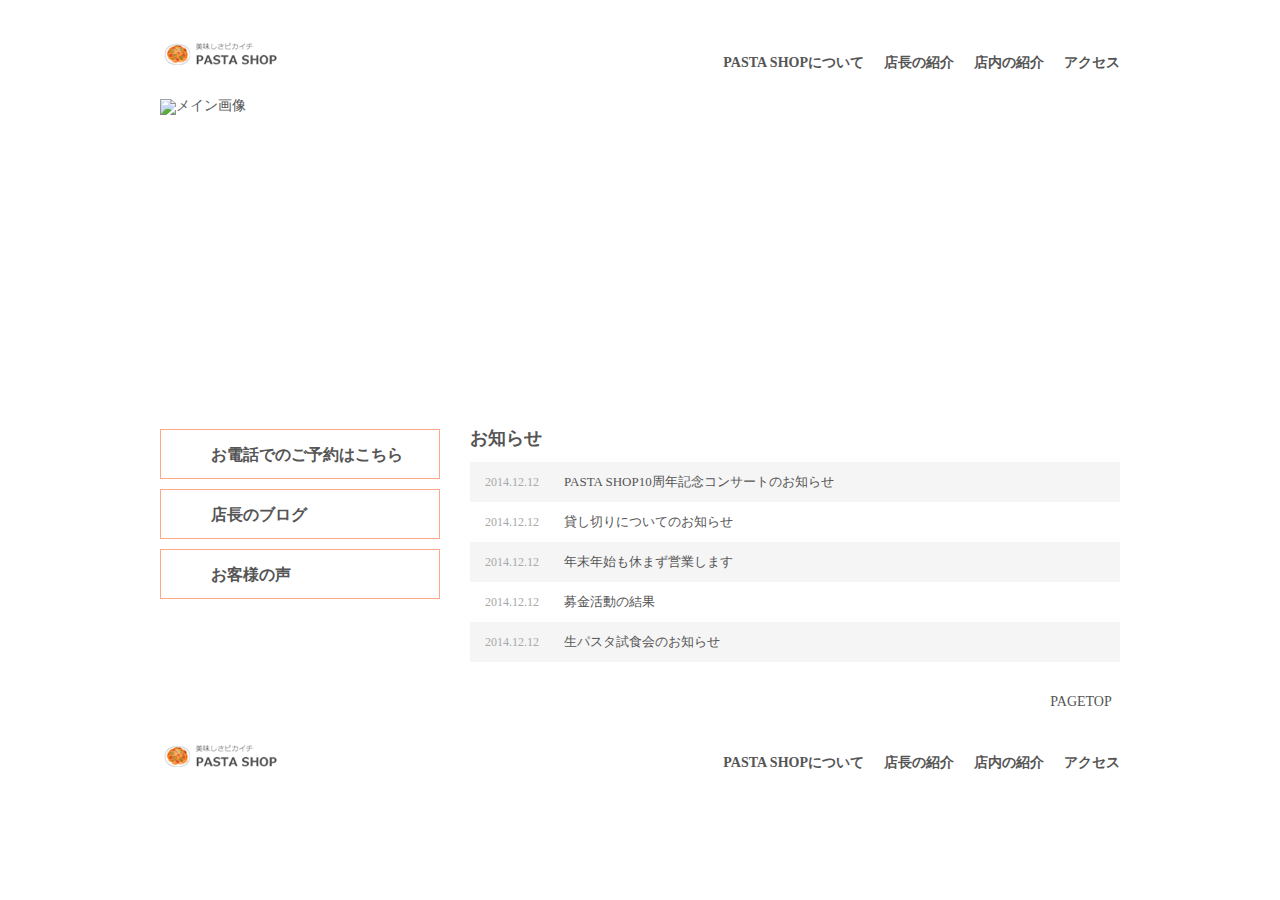
==== index2.html @ 416ab27b "Add files via upload" ====
<!DOCTYPE html>
<html lang="ja">
  <head>
    <meta charset="UTF-8" />
    <title>美味しさピカイチ|PASTA SHOP</title>
    <meta
      name="description"
      content="美味しさピカイチをモットーに地元に愛されているお店です。レトロ感あふれる落ち着いた店。"
    />
    <meta
      name="keywords"
      content="美味しさピカイチ,モットー,地元に愛されているお店,落ち着いた店"
    />
    <link rel="stylesheet" href="style2.css" type="text/css" media="screen" />
  </head>
  <body>
    <!--wrapprt ここから-->
    <div id="wrapper">
      <!--header ここから-->
      <header>
        <h1>
          <img src="logo.png" alt="美味しさピカイチ|PASTA SHOP" />
        </h1>
        <nav>
          <ul>
            <li><a href="#">PASTA SHOPについて</a></li>
            <li><a href="#">店長の紹介</a></li>
            <li><a href="#">店内の紹介</a></li>
            <li><a href="#">アクセス</a></li>
            <div class="clearfix"></div>
          </ul>
        </nav>
        <div class="clearfix"></div>
      </header>
      <!--header ここまで-->

      <!--mainimage ここから-->
      <div id="mainimage">
        <img src="..//総合実践/image_pasta.png" alt="メイン画像" />
      </div>
      <!--header ここまで-->

      <!--left ここから-->
      <div id="left">
        <ul>
          <li><a id="icon_tel" href="#">お電話でのご予約はこちら</a></li>
          <li><a id="icon_blog" href="#">店長のブログ</a></li>
          <li><a id="icon_voice" href="#">お客様の声</a></li>
        </ul>
      </div>
      <!--left ここまで-->

      <!--right ここから-->
      <div id="right">
        <h2>お知らせ</h2>
        <dl>
          <dt>2014.12.12</dt>
          <dd>PASTA SHOP10周年記念コンサートのお知らせ</dd>
          <dt>2014.12.12</dt>
          <dd>貸し切りについてのお知らせ</dd>
          <dt>2014.12.12</dt>
          <dd>年末年始も休まず営業します</dd>
          <dt>2014.12.12</dt>
          <dd>募金活動の結果</dd>
          <dt>2014.12.12</dt>
          <dd>生パスタ試食会のお知らせ</dd>
          <div class="clearfix"></div>
        </dl>
      </div>
      <!--right ここまで-->

      <div class="clearfix"></div>
    </div>
    <!--wrapprt ここまで-->
    <footer>
      <div id="footer_inner">
        <p id="pagetop">
          <a href="#">PAGETOP</a>
        </p>
        <p id="footre_logo">
          <img src="logo.png" art="美味しさピカイチ|PASTA SHOP" />
        </p>

        <ul>
          <li><a href="#">PASTA SHOPについて</a></li>
          <li><a href="#">店長の紹介</a></li>
          <li><a href="#">店内の紹介</a></li>
          <li><a href="#">アクセス</a></li>
          <div class="clearfix"></div>
        </ul>

        <div class="clearfix"></div>
      </div>
    </footer>
  </body>
</html>
---- style2.css ----
@charset "utf-8";

/* ========================================
    リセットcss
========================================= */
html,
body,
div,
span,
applet,
object,
iframe,
h1,
h2,
h3,
h4,
h5,
h6,
p,
blockquote,
pre,
a,
abbr,
acronym,
address,
big,
cite,
code,
del,
dfn,
em,
img,
ins,
kbd,
q,
s,
samp,
small,
strike,
strong,
sub,
sup,
tt,
var,
b,
u,
i,
center,
dl,
dt,
dd,
ol,
ul,
li,
fieldset,
form,
label,
legend,
table,
caption,
tbody,
tfoot,
thead,
tr,
th,
td,
article,
aside,
canvas,
details,
embed,
figure,
figcaption,
footer,
header,
hgroup,
menu,
nav,
output,
ruby,
section,
summary,
time,
mark,
audio,
video {
  margin: 0;
  padding: 0;
  border: 0;
  font-style: normal;
  font-weight: normal;
  font-size: 100%;
  vertical-align: baseline;
}
article,
aside,
details,
figcaption,
figure,
footer,
header,
hgroup,
menu,
nav,
section {
  display: block;
}
html {
  overflow-y: scroll;
}
blockquote,
q {
  quotes: none;
}
blockquote:before,
blockquote:after,
q:before,
q:after {
  content: "";
  content: none;
}
input,
textarea {
  margin: 0;
  padding: 0;
}
ol,
ul {
  list-style: none;
}
table {
  border-collapse: collapse;
  border-spacing: 0;
}
caption,
th {
  text-align: left;
}
a:focus {
  outline: none;
}

/* ========================================
	フロートの解除
========================================= */

.clearfix:after {
  content: ".";
  display: block;
  height: 0;
  clear: both;
  visibility: hidden;
}

/* ========================================
	全体設計
========================================= */
body {
  color: #555;
  font-size: 14px;
  line-height: 1;
  font-family: "メイリオ", Meiryo;
  background-color: #fff;
  -webkit-font-smoothing: antialiased;
  -moz-osx-font-smoothing: grayscale;
}

/* ========================================
	ラッパー
========================================= */
div#wrapper {
  width: 960px;
  height: auto;
  margin: 0 auto 0 auto;
}

/* ========================================
	ヘッダー
========================================= */
header {
  width: 960px;
  height: 99px;
}

header h1 {
  width: 213px;
  height: 39px;
  margin-top: 30px;
  float: left;
}

nav {
  float: right;
  margin-top: 56px;
}

nav ul li {
  float: left;
  margin-left: 20px;
}

nav ul li a {
  color: #555555;
  text-decoration: none;
  font-size: 14px;
  font-weight: bold;
}

/* ========================================
	メイン画像
========================================= */
div#mainimage {
  width: 960px;
  height: 300px;

  margin-bottom: 30px;
}

/* ========================================
	レフト
========================================= */
div#left {
  width: 280px;
  height: auto;

  float: left;
  margin-right: 30px;
}
div#left ul li {
  width: 278px;
  height: 48px;
  background-color: #ffffff;
  margin-bottom: 10px;
  border: 1px solid #ffa888;
}

div#left ul li a {
  font-size: 16px;
  font-weight: bold;
  color: #555555;
  text-decoration: none;
  line-height: 50px;

  padding-left: 50px;
  display: block;
}

#icon_tel {
  background: url(../w/総合実践/HTML動画/05_zissenn_html_css/01.初級/初級トップページ（完成版）/images/icon_tel.png)
    no-repeat 14px center;
}

#icon_blog {
  background: url(../w/総合実践/HTML動画/05_zissenn_html_css/01.初級/初級トップページ（完成版）/images/icon_blog.png)
    no-repeat 14px center;
}

#icon_voice {
  background: url(../w/総合実践/HTML動画/05_zissenn_html_css/01.初級/初級トップページ（完成版）/images/icon_voice.png)
    no-repeat 14px center;
}

/* ========================================
	ライト
========================================= */
div#right {
  width: 650px;
  height: auto;

  float: left;
}

div#right h2 {
  font-size: 18px;
  font-weight: bold;
  color: #555555;
  margin-bottom: 15px;
}

div#right dt {
  font-size: 12px;
  color: #a8a8a8;
  float: left;
  width: 79px;
  line-height: 40px;
  padding-left: 15px;
}

div#right dd {
  font-size: 13px;
  color: #555555;
  float: left;
  width: 556px;
  line-height: 40px;
}

div#right dt:nth-of-type(odd),
div#right dd:nth-of-type(odd) {
  background-color: #f5f5f5;
}

div.clearfix {
  clear: both;
}

/* ========================================
	フッター
========================================= */
footer {
  width: 100%;
  height: auto;
  background-color: white;
  margin-top: 50px;
}

div#footer_inner {
  width: 960px;
  margin: 0 auto;
  position: relative;
  padding: 20px 0;
}

p#pagetop a {
  width: 78px;
  height: 20px;
  background-color: white;
  text-align: center;
  color: #555555;
  display: block;
  text-decoration: none;
  line-height: 20px;
  position: absolute;
  top: -20px;
  right: 0;
}
p#footre_logo {
  float: left;
}
footer ul {
  float: right;
  margin-top: 24px;
}
footer ul li {
  float: left;
  margin-left: 20px;
}

footer ul li a {
  color: #555555;
  font-size: 14px;
  font-weight: bold;
  text-decoration: none;
}
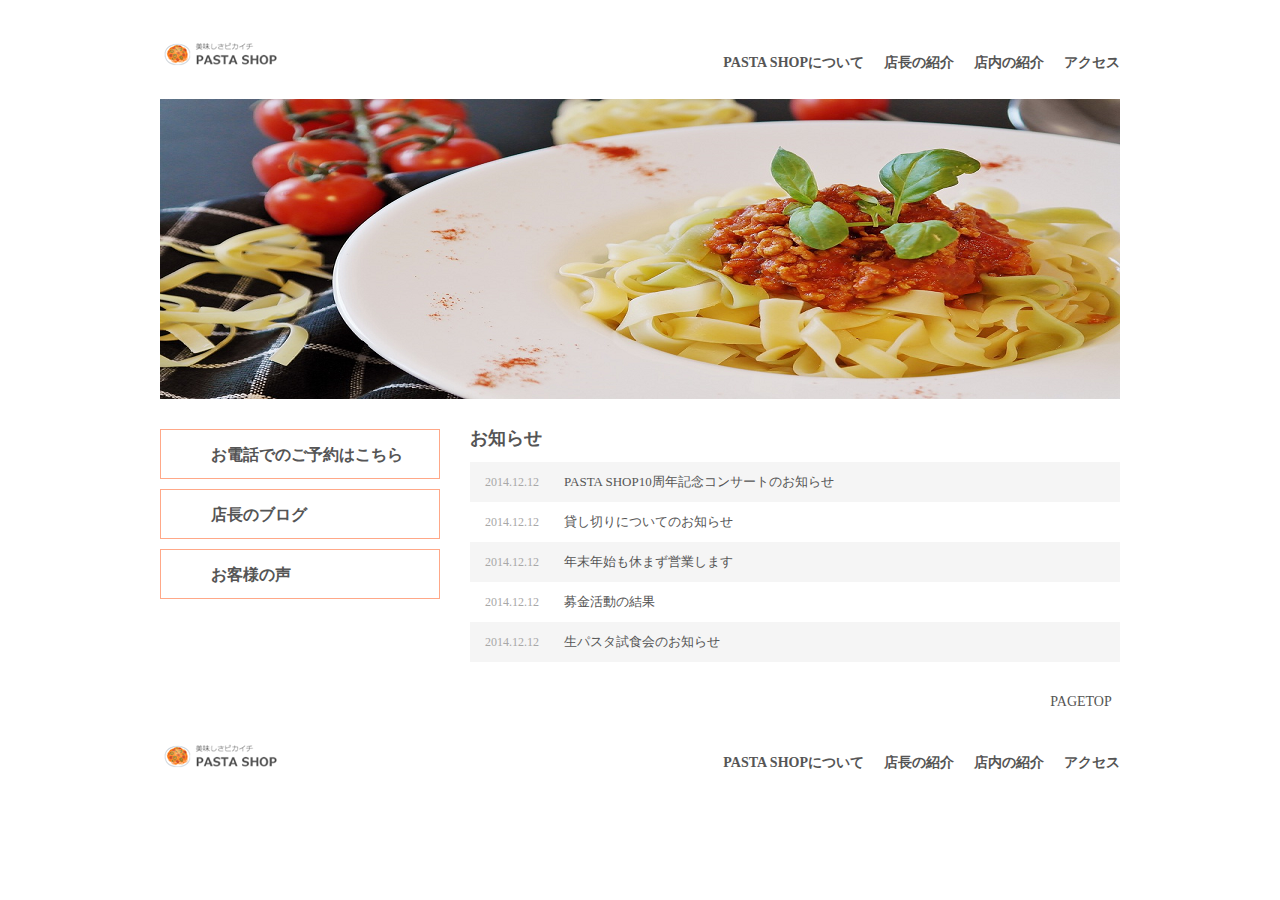
==== commit 9aecd9b0: "Add files via upload" ====
--- a/index2.html
+++ b/index2.html
@@ -19,7 +19,7 @@
       <!--header ここから-->
       <header>
         <h1>
-          <img src="logo.png" alt="美味しさピカイチ|PASTA SHOP" />
+          <img src="images/logo.png" alt="美味しさピカイチ|PASTA SHOP" />
         </h1>
         <nav>
           <ul>
@@ -36,7 +36,7 @@
 
       <!--mainimage ここから-->
       <div id="mainimage">
-        <img src="..//総合実践/image_pasta.png" alt="メイン画像" />
+        <img src="images/image_pasta.png" メイン画像 />
       </div>
       <!--header ここまで-->
 
@@ -78,7 +78,7 @@
           <a href="#">PAGETOP</a>
         </p>
         <p id="footre_logo">
-          <img src="logo.png" art="美味しさピカイチ|PASTA SHOP" />
+          <img src="images/logo.png" art="美味しさピカイチ|PASTA SHOP" />
         </p>
 
         <ul>
